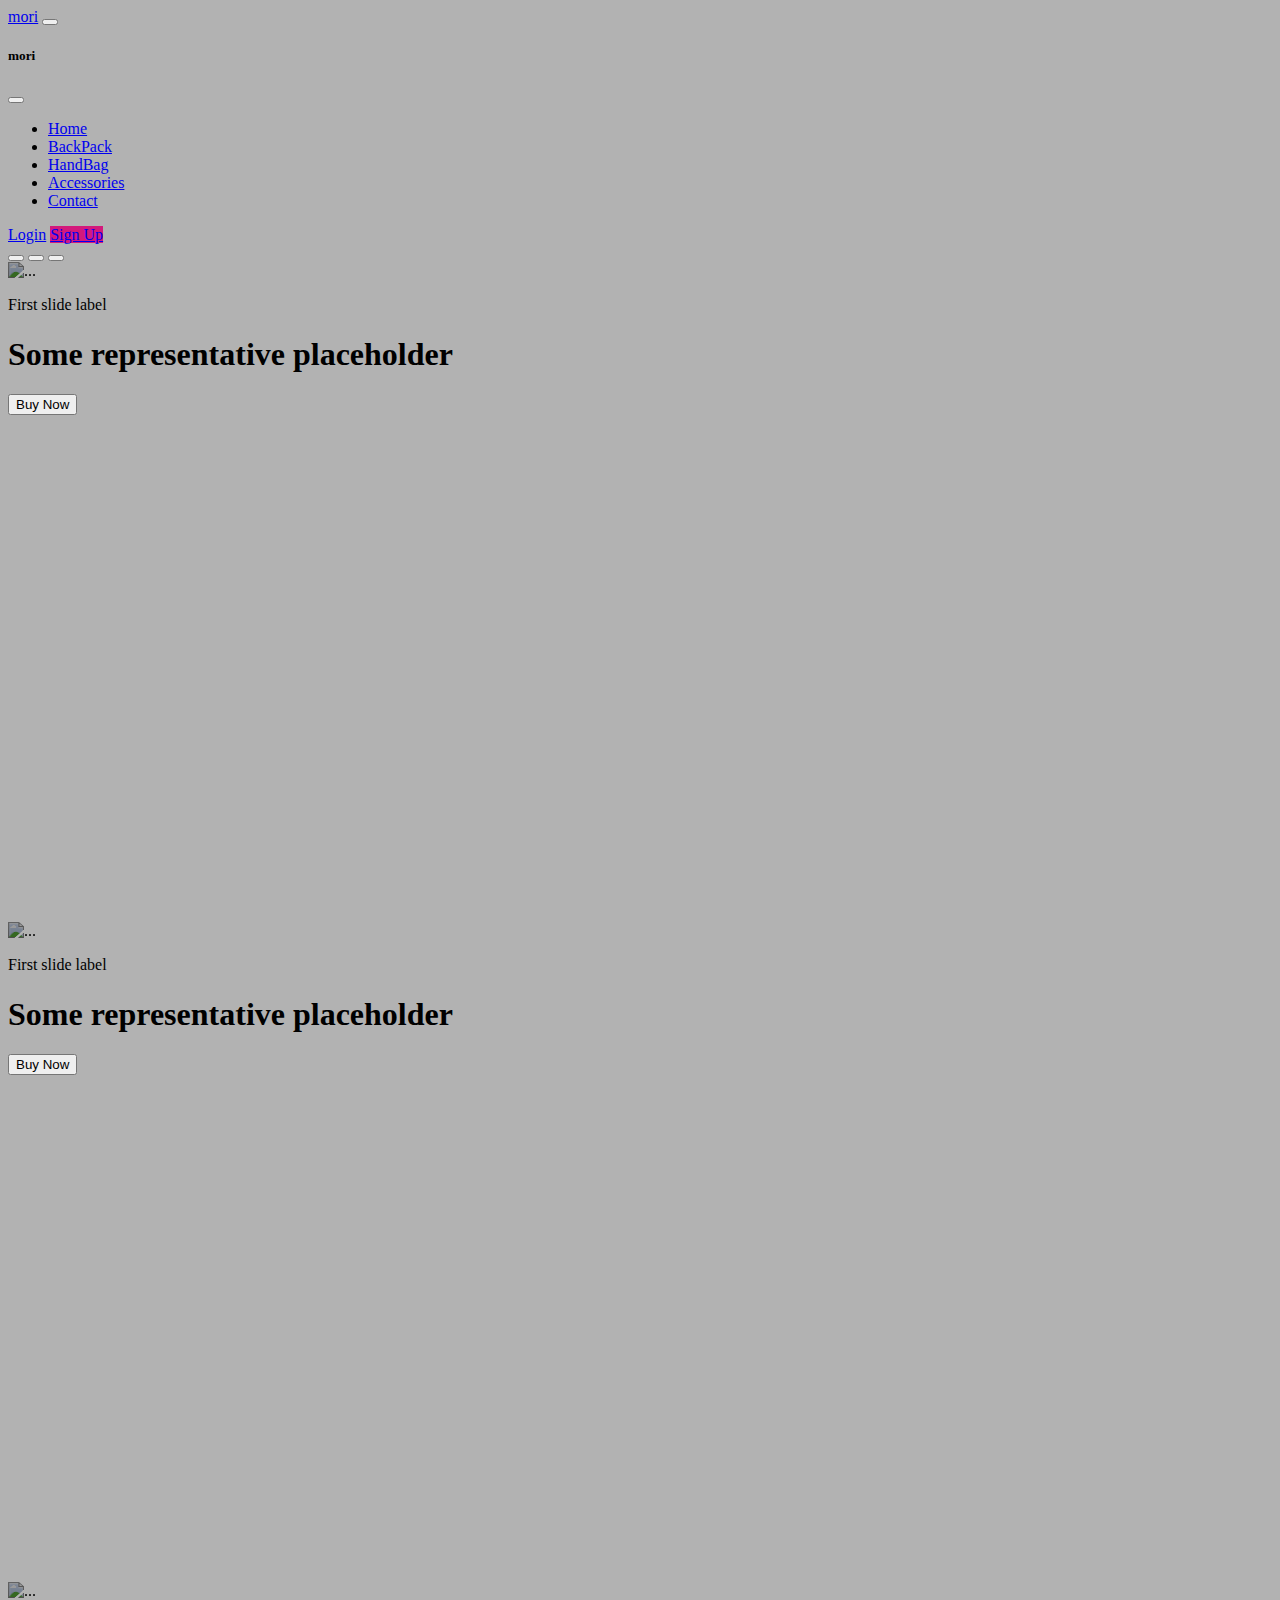
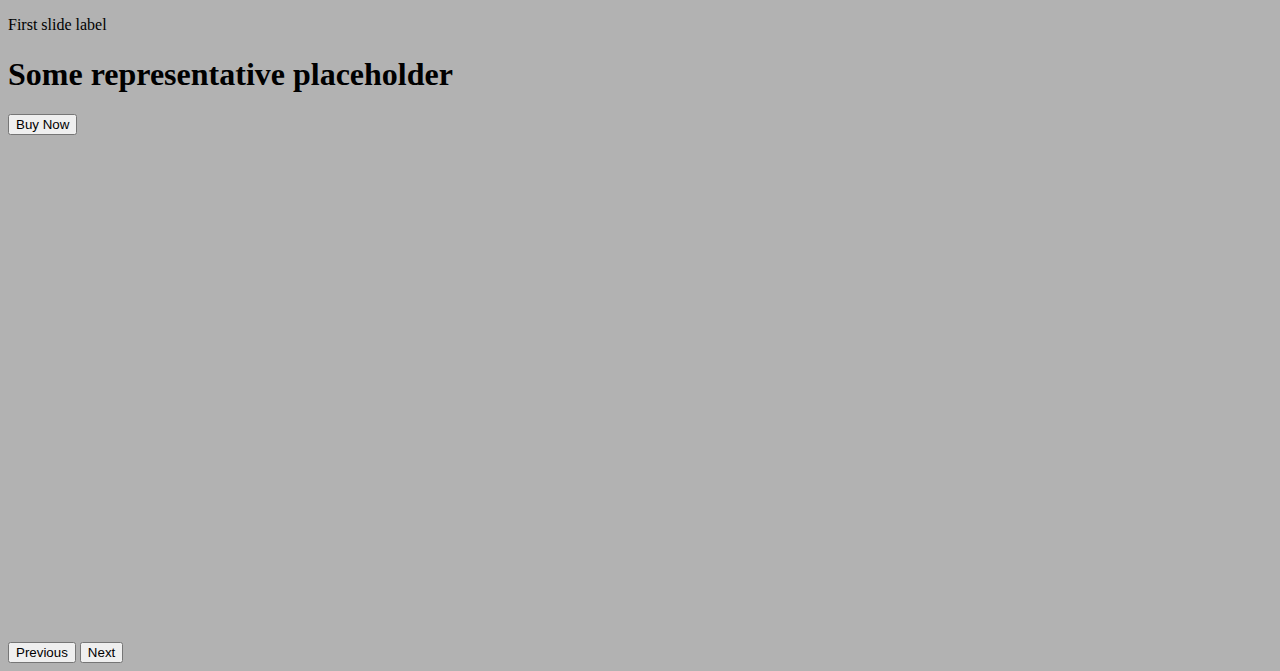
==== index.html @ 9f44e285 "implemented carousel" ====
<!DOCTYPE html>
<html>
<head>
    <meta charset="UTF-8" />
    <meta name="viewport" content="width=device-width, initial-scale=1">
    <title>title</title>
    <link href="https://cdn.jsdelivr.net/npm/bootstrap@5.3.2/dist/css/bootstrap.min.css" rel="stylesheet" integrity="sha384-T3c6CoIi6uLrA9TneNEoa7RxnatzjcDSCmG1MXxSR1GAsXEV/Dwwykc2MPK8M2HN" crossorigin="anonymous">
    <link rel="stylesheet" href="style.css">
</head>
<body class="vh-100 overflow-hidden">
    <!-- Navbar-->
    <nav class="navbar navbar-expand-lg navbar-dark bg-transparent">
        <div class="container">
            <!--Logo-->
          <a class="navbar-brand fs-4" href="#">mori</a>
          <!--Toggle Btn-->
          <button class="navbar-toggler shadow-none border-0" type="button" data-bs-toggle="offcanvas" data-bs-target="#offcanvasNavbar" aria-controls="offcanvasNavbar" aria-label="Toggle navigation">
            <span class="navbar-toggler-icon"></span>
          </button>

          <!--SideBar-->
          <div class="sidebar offcanvas offcanvas-start" tabindex="-1" id="offcanvasNavbar" aria-labelledby="offcanvasNavbarLabel">

            <!--SideBar Header-->
            <div class="offcanvas-header text-white border-bottom">
              <h5 class="offcanvas-title" id="offcanvasNavbarLabel">mori</h5>
              <button type="button" class="btn-close btn-close-white shadow-none" data-bs-dismiss="offcanvas" aria-label="Close"></button>
            </div>

            <!--SideBar body-->
            <div class="offcanvas-body d-flex flex-column flex-lg-row p-4 p-lg-0">
              <ul class="navbar-nav justify-content-center align-items-center fs-6 flex-grow-1 pe-3">
                <li class="nav-item mx-2">
                  <a class="nav-link active" aria-current="page" href="#">Home</a>
                </li>
                <li class="nav-item mx-2">
                  <a class="nav-link" href="#backpack">BackPack</a>
                </li>
                <li class="nav-item mx-2">
                    <a class="nav-link" href="#handbag">HandBag</a>
                </li>
                <li class="nav-item mx-2">
                    <a class="nav-link" href="#accessories">Accessories</a>
                </li>
                <li class="nav-item mx-2">
                    <a class="nav-link" href="#contact">Contact</a>
                </li>
                
              </ul>
              <!--Login / Sign up-->
              <div class="d-flex flex-column flex-lg-row align-items-center gap-3">
                <a href="#login" class="text-white">Login</a>
                <a href="#signup" class="text-white text-decoration-none px-3 p-1 rounded-4"
                style="background-color: #d3197c;"
                >Sign Up</a>

              </div>
            </div>
          </div>
        </div>
      </nav>
      

     <!--Carousel Slider-->
      <div id="hero-carousel" class="carousel slide" data-bs-ride="carousel">
        <div class="carousel-indicators">
            <button type="button" data-bs-target="#hero-carousel" data-bs-slide-to="0" class="active" aria-current="true" aria-label="Slide 1"></button>
            <button type="button" data-bs-target="#hero-carousel" data-bs-slide-to="1" aria-label="Slide 2"></button>
            <button type="button" data-bs-target="#hero-carousel" data-bs-slide-to="2" aria-label="Slide 3"></button>
        </div>
        <div class="carousel-inner">
          <div class="carousel-item active c-item">
            <img src="/photos/slider1.jpg" class="d-block w-100 c-img" alt="...">
            <div class="carousel-caption top-0 mt-4 d-none d-md-block">
                <p class="mt-5 fs-3 text-uppercase">First slide label</p>
                <h1 class="display-2 fw-bolder text-capitalize">Some representative placeholder</h1>
                <button class="btn btn-primary px-4 py-2 fs-5 mt-5">Buy Now</button>
            </div>
          </div>
          <div class="carousel-item c-item">
            <img src="/photos/slider2.jpg" class="d-block w-100 c-img" alt="...">
            <div class="carousel-caption top-0 mt-4 d-none d-md-block">
                <p class="mt-5 fs-3 text-uppercase">First slide label</p>
                <h1 class="display-2 fw-bolder text-capitalize">Some representative placeholder</h1>
                <button class="btn btn-primary px-4 py-2 fs-5 mt-5">Buy Now</button>
            </div>
          </div>
          <div class="carousel-item c-item">
            <img src="/photos/slider3.jpg" class="d-block w-100 c-img" alt="...">
            <div class="carousel-caption top-0 mt-4 d-none d-md-block">
                <p class="mt-5 fs-3 text-uppercase">First slide label</p>
                <h1 class="display-2 fw-bolder text-capitalize">Some representative placeholder</h1>
                <button class="btn btn-primary px-4 py-2 fs-5 mt-5">Buy Now</button>
            </div>
          </div>
        </div>
        <button class="carousel-control-prev" type="button" data-bs-target="#hero-carousel" data-bs-slide="prev">
          <span class="carousel-control-prev-icon" aria-hidden="true"></span>
          <span class="visually-hidden">Previous</span>
        </button>
        <button class="carousel-control-next" type="button" data-bs-target="#hero-carousel" data-bs-slide="next">
          <span class="carousel-control-next-icon" aria-hidden="true"></span>
          <span class="visually-hidden">Next</span>
        </button>
      </div>

      
    <script src="https://cdn.jsdelivr.net/npm/@popperjs/core@2.11.8/dist/umd/popper.min.js" integrity="sha384-I7E8VVD/ismYTF4hNIPjVp/Zjvgyol6VFvRkX/vR+Vc4jQkC+hVqc2pM8ODewa9r" crossorigin="anonymous"></script>
    <script src="https://cdn.jsdelivr.net/npm/bootstrap@5.3.2/dist/js/bootstrap.min.js" integrity="sha384-BBtl+eGJRgqQAUMxJ7pMwbEyER4l1g+O15P+16Ep7Q9Q+zqX6gSbd85u4mG4QzX+" crossorigin="anonymous"></script>
</body>
</html>
---- style.css ----
body{
    background:  rgba(0,0,0,0.3);
    background-blend-mode: multiply;
    background-position: center;
    background-size: cover;
    background-repeat: no-repeat;
}

.c-item {
    height: 660px;
}

.c-img {
    height: 100%;
    object-fit: cover;
    filter: brightness(0.6);
}

@media(max-width: 991px){
    .sidebar{
        background-color: rgba(0, 0, 0, 0.15);
        backdrop-filter: blur(10px);
    }
}
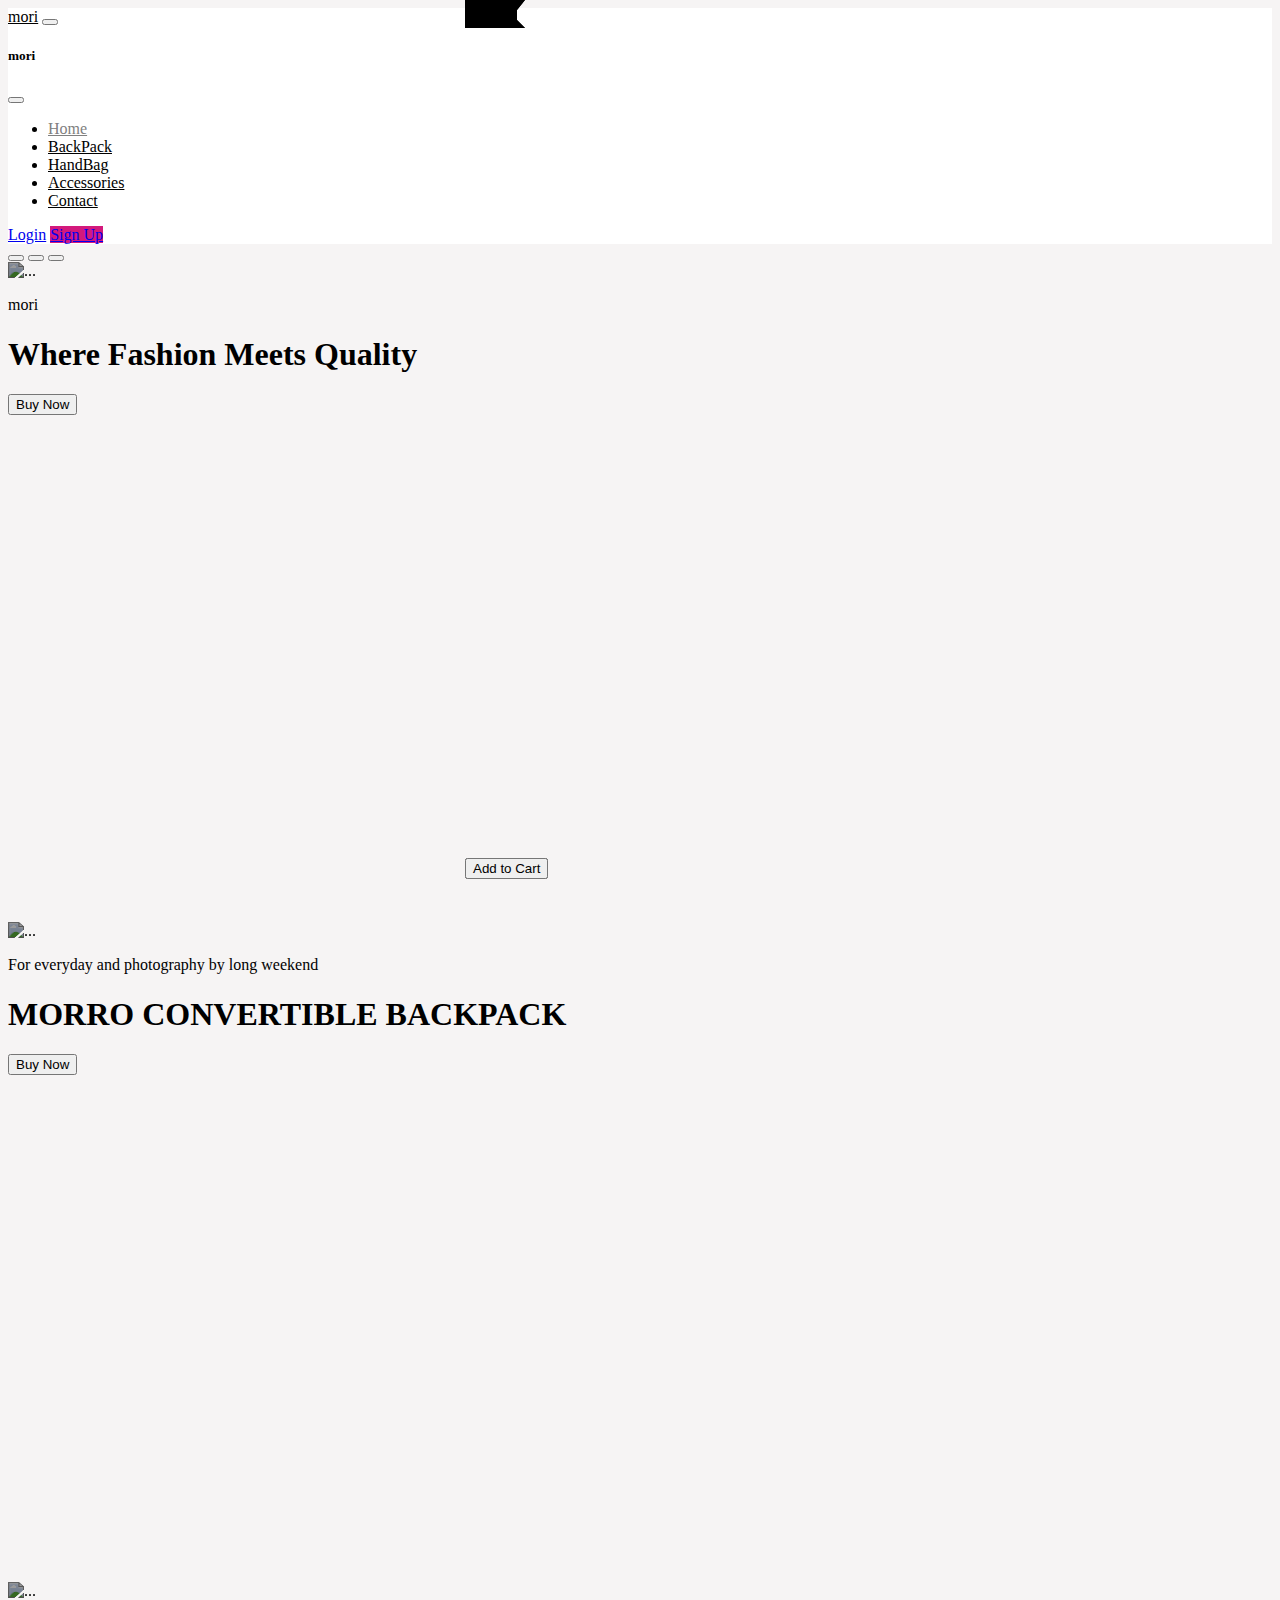
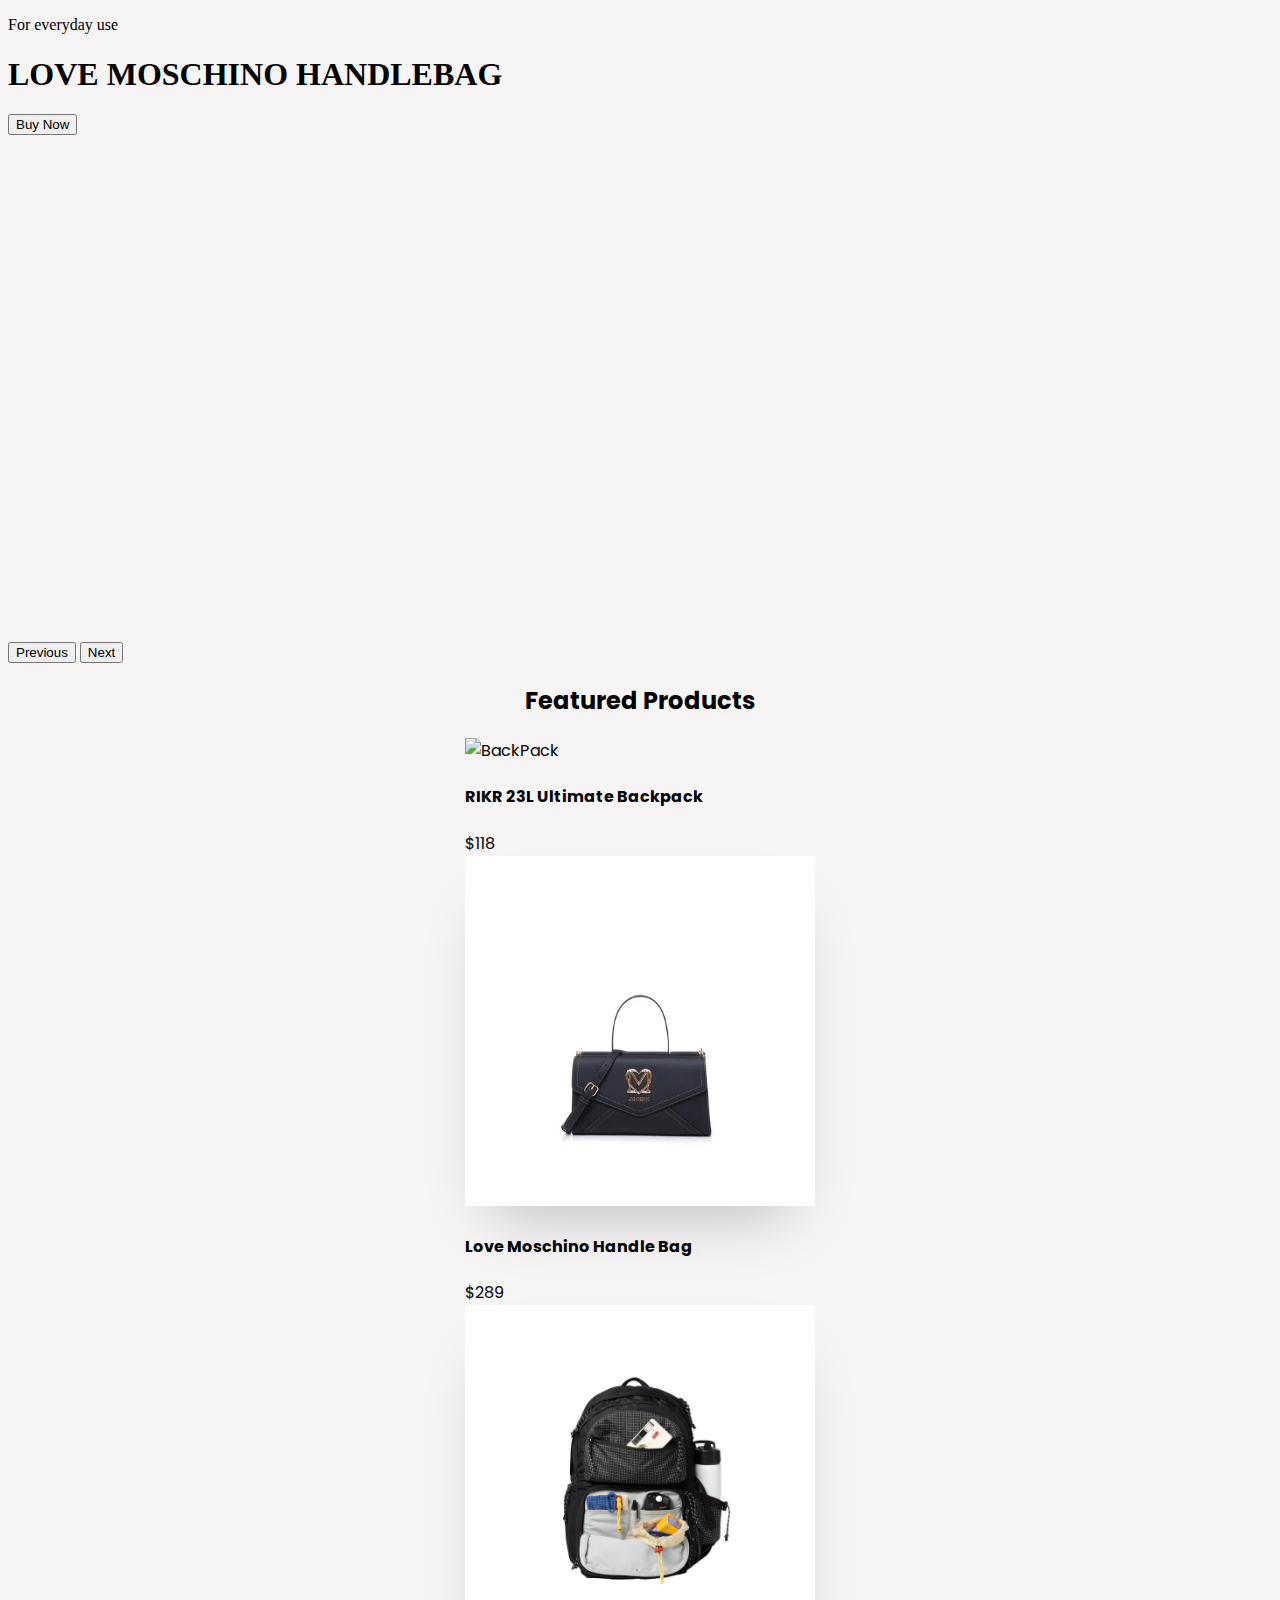
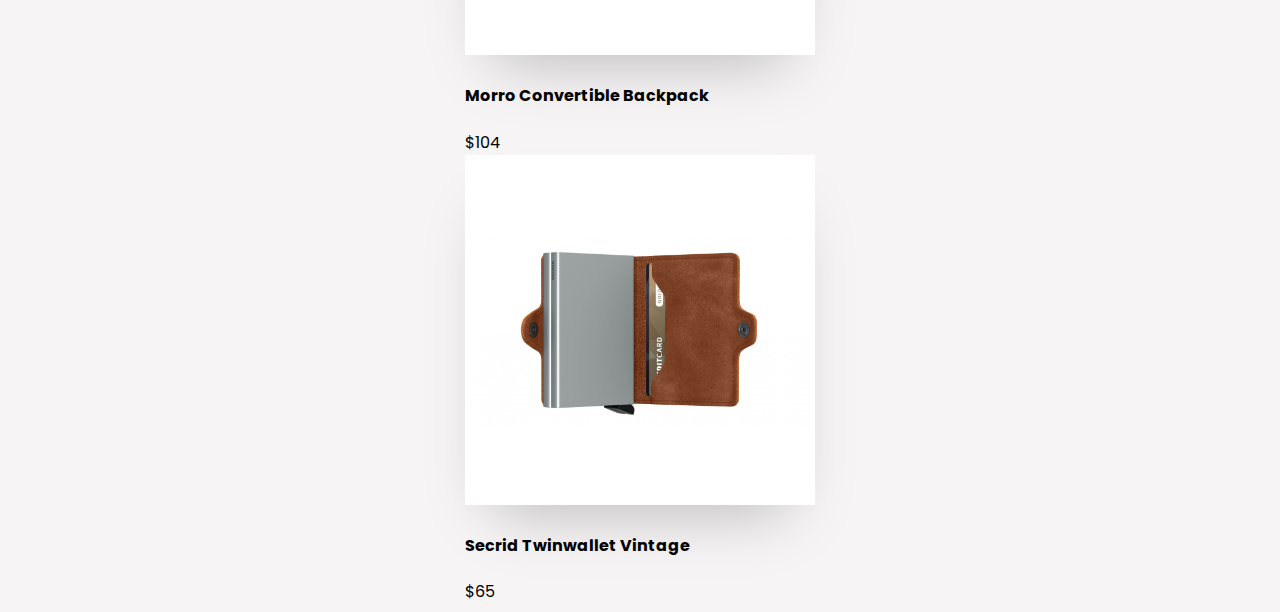
==== commit 6a1472fb: "Updating of html and new pictures" ====
--- a/index.html
+++ b/index.html
@@ -7,14 +7,14 @@
     <link href="https://cdn.jsdelivr.net/npm/bootstrap@5.3.2/dist/css/bootstrap.min.css" rel="stylesheet" integrity="sha384-T3c6CoIi6uLrA9TneNEoa7RxnatzjcDSCmG1MXxSR1GAsXEV/Dwwykc2MPK8M2HN" crossorigin="anonymous">
     <link rel="stylesheet" href="style.css">
 </head>
-<body class="vh-100 overflow-hidden">
+<body class="vh-100">
     <!-- Navbar-->
     <nav class="navbar navbar-expand-lg navbar-dark bg-transparent">
         <div class="container">
             <!--Logo-->
-          <a class="navbar-brand fs-4" href="#">mori</a>
+          <a class="navbar-brand fs-4 text-black" href="#">mori</a>
           <!--Toggle Btn-->
-          <button class="navbar-toggler shadow-none border-0" type="button" data-bs-toggle="offcanvas" data-bs-target="#offcanvasNavbar" aria-controls="offcanvasNavbar" aria-label="Toggle navigation">
+          <button class="navbar-toggler shadow-none border-0" type="button" data-bs-tthe oggle="offcanvas" data-bs-target="#offcanvasNavbar" aria-controls="offcanvasNavbar" aria-label="Toggle navigation">
             <span class="navbar-toggler-icon"></span>
           </button>
 
@@ -30,7 +30,7 @@
             <!--SideBar body-->
             <div class="offcanvas-body d-flex flex-column flex-lg-row p-4 p-lg-0">
               <ul class="navbar-nav justify-content-center align-items-center fs-6 flex-grow-1 pe-3">
-                <li class="nav-item mx-2">
+                <li class="nav-item mx-2 ge">
                   <a class="nav-link active" aria-current="page" href="#">Home</a>
                 </li>
                 <li class="nav-item mx-2">
@@ -49,7 +49,7 @@
               </ul>
               <!--Login / Sign up-->
               <div class="d-flex flex-column flex-lg-row align-items-center gap-3">
-                <a href="#login" class="text-white">Login</a>
+                <a href="#login" class="text-black">Login</a>
                 <a href="#signup" class="text-white text-decoration-none px-3 p-1 rounded-4"
                 style="background-color: #d3197c;"
                 >Sign Up</a>
@@ -70,26 +70,26 @@
         </div>
         <div class="carousel-inner">
           <div class="carousel-item active c-item">
-            <img src="/photos/slider1.jpg" class="d-block w-100 c-img" alt="...">
+            <img src="photos/slider1.jpg" class="d-block w-100 c-img" alt="...">
             <div class="carousel-caption top-0 mt-4 d-none d-md-block">
-                <p class="mt-5 fs-3 text-uppercase">First slide label</p>
-                <h1 class="display-2 fw-bolder text-capitalize">Some representative placeholder</h1>
+                <p class="mt-5 fs-3 text-uppercase">mori</p>
+                <h1 class="display-2 fw-bolder text-capitalize">Where Fashion Meets Quality</h1>
                 <button class="btn btn-primary px-4 py-2 fs-5 mt-5">Buy Now</button>
             </div>
           </div>
           <div class="carousel-item c-item">
-            <img src="/photos/slider2.jpg" class="d-block w-100 c-img" alt="...">
+            <img src="photos/slider2.jpg" class="d-block w-100 c-img" alt="...">
             <div class="carousel-caption top-0 mt-4 d-none d-md-block">
-                <p class="mt-5 fs-3 text-uppercase">First slide label</p>
-                <h1 class="display-2 fw-bolder text-capitalize">Some representative placeholder</h1>
+                <p class="mt-5 fs-3 text-uppercase">For everyday and photography by long weekend</p>
+                <h1 class="display-2 fw-bolder text-capitalize">MORRO CONVERTIBLE BACKPACK</h1>
                 <button class="btn btn-primary px-4 py-2 fs-5 mt-5">Buy Now</button>
             </div>
           </div>
           <div class="carousel-item c-item">
-            <img src="/photos/slider3.jpg" class="d-block w-100 c-img" alt="...">
+            <img src="photos/slider3.jpg" class="d-block w-100 c-img" alt="...">
             <div class="carousel-caption top-0 mt-4 d-none d-md-block">
-                <p class="mt-5 fs-3 text-uppercase">First slide label</p>
-                <h1 class="display-2 fw-bolder text-capitalize">Some representative placeholder</h1>
+                <p class="mt-5 fs-3 text-uppercase">For everyday use</p>
+                <h1 class="display-2 fw-bolder text-capitalize">LOVE MOSCHINO HANDLEBAG</h1>
                 <button class="btn btn-primary px-4 py-2 fs-5 mt-5">Buy Now</button>
             </div>
           </div>
@@ -104,6 +104,113 @@
         </button>
       </div>
 
+      <div class="card-container px-5">
+        <div class="row mt-4">
+            <h2>Featured Products</h2>
+        </div>
+        <div class="row">
+            <div class="col-md-3">
+                <div class="product-box">
+                    <div class="product-inner-box position-relative">
+                        <div class="icon">
+                            <a href="#" class="text-decoration-none text-dark"><i class="fa-regular fa-heart"></i></a>
+                            <a href="#" class="text-decoration-none text-dark"><i class="fa-solid fa-eye"></i></a>
+                        </div>
+                        <div class="onsale ">
+                            <span class="badge rounded-0"><i class="fa-solid fa-arrow-down-long"></i> 29%</span>
+                        </div>
+                            <img src="photos/RIKR 23L Ultimate Backpack.jpg" alt="BackPack" class="img-fluid">
+                            <div class="cart-btn">
+                            <button class="btn btn-white shadow-sm rounded-pill"><i class="fa-solid fa-cart-shopping"></i> Add to Cart</button>
+                            </div>
+                    </div>
+                    <div class="product-info">
+                        <div class="product-name">
+                            <h4>RIKR 23L Ultimate Backpack</h4>
+                        </div>
+                        <div class="product-price">
+                            $<span>118</span>
+                        </div>
+                    </div>
+                </div>
+            </div>
+            <div class="col-md-3">
+                <div class="product-box">
+                    <div class="product-inner-box position-relative">
+                        <div class="icon">
+                            <a href="#" class="text-decoration-none text-dark"><i class="fa-regular fa-heart"></i></a>
+                            <a href="#" class="text-decoration-none text-dark"><i class="fa-solid fa-eye"></i></a>
+                        </div>
+                        <div class="onsale ">
+                            <span class="badge rounded-0"><i class="fa-solid fa-arrow-down-long"></i> 22%</span>
+                        </div>
+                            <img src="photos/logo-plaque-envelope-top-handle-bag-black-240118115730.webp" alt="BackPack" class="img-fluid">
+                            <div class="cart-btn">
+                            <button class="btn btn-white shadow-sm rounded-pill"><i class="fa-solid fa-cart-shopping"></i> Add to Cart</button>
+                            </div>
+                    </div>
+                    <div class="product-info">
+                        <div class="product-name">
+                            <h4>Love Moschino Handle Bag</h4>
+                        </div>
+                        <div class="product-price">
+                            $<span>289</span>
+                        </div>
+                    </div>
+                </div>
+            </div>
+            <div class="col-md-3">
+                <div class="product-box">
+                    <div class="product-inner-box position-relative">
+                        <div class="icon">
+                            <a href="#" class="text-decoration-none text-dark"><i class="fa-regular fa-heart"></i></a>
+                            <a href="#" class="text-decoration-none text-dark"><i class="fa-solid fa-eye"></i></a>
+                        </div>
+                        <div class="onsale ">
+                            <span class="badge rounded-0"><i class="fa-solid fa-arrow-down-long"></i> 33%</span>
+                        </div>
+                            <img src="photos/long-weekend-morro-backpack-03.webp" alt="BackPack" class="img-fluid">
+                            <div class="cart-btn">
+                            <button class="btn btn-white shadow-sm rounded-pill"><i class="fa-solid fa-cart-shopping"></i> Add to Cart</button>
+                            </div>
+                    </div>
+                    <div class="product-info">
+                        <div class="product-name">
+                            <h4>Morro Convertible Backpack</h4>
+                        </div>
+                        <div class="product-price">
+                            $<span>104</span>
+                        </div>
+                    </div>
+                </div>
+            </div>
+            <div class="col-md-3">
+                <div class="product-box">
+                    <div class="product-inner-box position-relative">
+                        <div class="icon">
+                            <a href="#" class="text-decoration-none text-dark"><i class="fa-regular fa-heart"></i></a>
+                            <a href="#" class="text-decoration-none text-dark"><i class="fa-solid fa-eye"></i></a>
+                        </div>
+                        <div class="onsale ">
+                            <span class="badge rounded-0"><i class="fa-solid fa-arrow-down-long"></i> 20%</span>
+                        </div>
+                            <img src="photos/secrid-twinwallet-vintage.jpg" alt="BackPack" class="img-fluid">
+                            <div class="cart-btn">
+                            <button class="btn btn-white shadow-sm rounded-pill"><i class="fa-solid fa-cart-shopping"></i> Add to Cart</button>
+                            </div>
+                    </div>
+                    <div class="product-info">
+                        <div class="product-name">
+                            <h4>Secrid Twinwallet Vintage</h4>
+                        </div>
+                        <div class="product-price">
+                            $<span>65</span>
+                        </div>
+                    </div>
+                </div>
+            </div>
+        </div>
+      </div>
       
     <script src="https://cdn.jsdelivr.net/npm/@popperjs/core@2.11.8/dist/umd/popper.min.js" integrity="sha384-I7E8VVD/ismYTF4hNIPjVp/Zjvgyol6VFvRkX/vR+Vc4jQkC+hVqc2pM8ODewa9r" crossorigin="anonymous"></script>
     <script src="https://cdn.jsdelivr.net/npm/bootstrap@5.3.2/dist/js/bootstrap.min.js" integrity="sha384-BBtl+eGJRgqQAUMxJ7pMwbEyER4l1g+O15P+16Ep7Q9Q+zqX6gSbd85u4mG4QzX+" crossorigin="anonymous"></script>
--- a/style.css
+++ b/style.css
@@ -1,10 +1,108 @@
+@import url( 'https://fonts.googleapis.com/css2?family=Poppins:wght@400;500&display=swap');
+
 body{
-    background:  rgba(0,0,0,0.3);
+    background:  rgba(226, 217, 217, 0.3);
     background-blend-mode: multiply;
     background-position: center;
     background-size: cover;
     background-repeat: no-repeat;
+    
 }
+.card-container {
+    font-family: 'Poppins', sans-serif;
+    display: flex;
+    flex-direction: column;
+    align-items: center;
+    justify-content: space-between;
+    
+}
+.product-inner-box .icons{
+    right: 15px;
+    display: flex;
+    flex-direction: column;
+    gap: 4px;
+    top: -3%;
+    transition: all 0.2s ease-in-out, transform 0.2s ease-in-out, opacity 0.2s ease-in-out;
+    opacity: 0;
+}
+
+.product-inner-box .icons a{
+    width: 40px;
+    height: 40px;
+    display: flex;
+    justify-content: center;
+    align-items: center;
+    border-radius: 50%;
+    background: #fff;
+}
+
+
+.product-inner-box .onsale .badge{
+    background: #000;
+    font-size: 12px;
+    padding: 5px 14px;
+    top: 0px;
+    position: absolute;
+}
+
+.product-inner-box .onsale .badge:before{
+    border-width: 10px 0px 0px 10px;
+    border-color: transparent transparent transparent #000;
+    content: "";
+    position: absolute;
+    right: -8px;
+    width: 0;
+    bottom: 0;
+    border-style: solid;
+}
+
+.product-inner-box .onsale .badge::after{
+    border-width: 10px 8px 0px 10px;
+    border-color: #000 transparent transparent;
+    content: "";
+    position: absolute;
+    right: -8px;
+    width: 0;
+    top: 0;
+    border-style: solid;
+}
+
+.product-inner-box img{
+    box-shadow: 0 33px 61px -29px rgb(0 0 0 / 26%);
+    height: 350px;
+    width: 100%;
+    object-fit: cover;
+}
+
+.product-box.is-hover .icons {
+    transform: rotate(-3%);
+    top: 3%;
+    opacity: 1;
+}
+
+.cart-btn {
+    position: absolute;
+    bottom: 20px;
+    text-align: center;
+}
+
+.navbar {
+    background-color: white; /* Set navbar background to white */
+}
+
+.navbar-brand,
+.nav-link {
+    color: black !important; /* Set navbar brand and link color to black */
+}
+
+/* You may also need to adjust the hover and active link styles */
+.navbar-brand:hover,
+.nav-link:hover,
+.nav-link.active {
+    color: gray !important; /* Change color to gray on hover and for active link */
+}
+
+
 
 .c-item {
     height: 660px;
